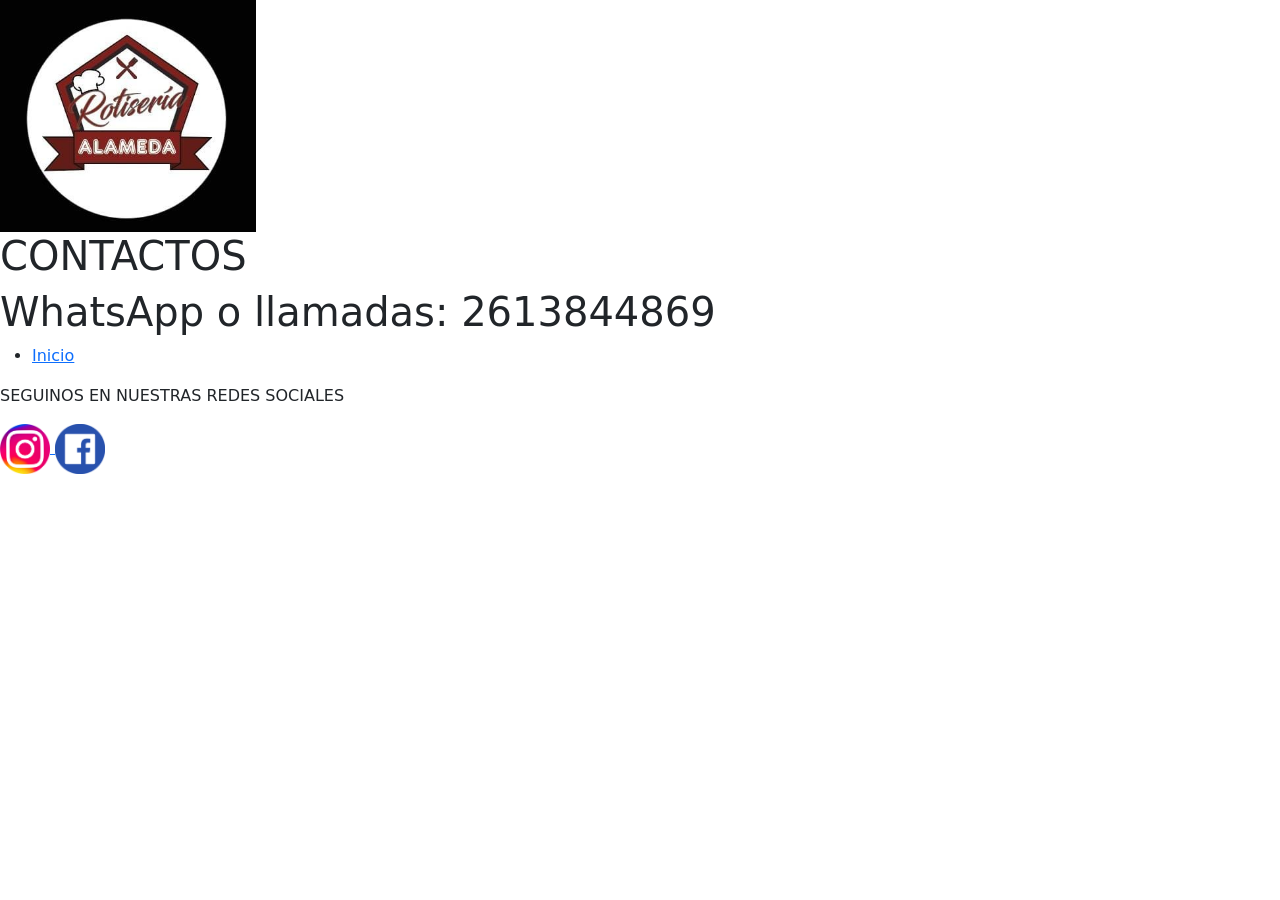
==== Paginas/contacto.html @ 6c9bbb29 "segunda entrega" ====
<!DOCTYPE html>
<html lang="en">
    <head>
        <meta charset="UTF-8">
        <meta name="viewport" content="width=device-width, initial-scale=1.0">
        <link href="https://cdn.jsdelivr.net/npm/bootstrap@5.3.8/dist/css/bootstrap.min.css" rel="stylesheet" integrity="sha384-sRIl4kxILFvY47J16cr9ZwB07vP4J8+LH7qKQnuqkuIAvNWLzeN8tE5YBujZqJLB" crossorigin="anonymous">
        <script src="https://cdn.jsdelivr.net/npm/bootstrap@5.3.8/dist/js/bootstrap.bundle.min.js" integrity="sha384-FKyoEForCGlyvwx9Hj09JcYn3nv7wiPVlz7YYwJrWVcXK/BmnVDxM+D2scQbITxI" crossorigin="anonymous"></script>
        <link rel="stylesheet" href="../CSS/styles.css">
        <title>Contacto-Alameda</title>
    </head>
    <body>
        <header>
              <div class="fleximg">  <img src="../Imagenes/Logo.jpeg" width=20% height="30%"alt="Logo"> </div>
                <h1>CONTACTOS</h1>
                <h1> WhatsApp o llamadas: 2613844869</h1>
                <nav>
                    <ul>
                        <li>
                            <a href="../index.html"> Inicio</a>
                        </li>
                    </ul>
            </nav>
        </header>
    
        <footer>
            <p>SEGUINOS EN NUESTRAS REDES SOCIALES</p>
            <a href="https://www.instagram.com/" target="_blank"> 
                <img src="../Imagenes/Instagram-Logo.png"  width= 50 height="50" alt="Logo de Insta">
            </a>
            <a href="https://www.facebook.com/">
                <img src="../Imagenes/Facebook-logo.png" width= 50 height="50" alt="Logo de Facebook">
            </a>
        </footer>
    </body>
</html>
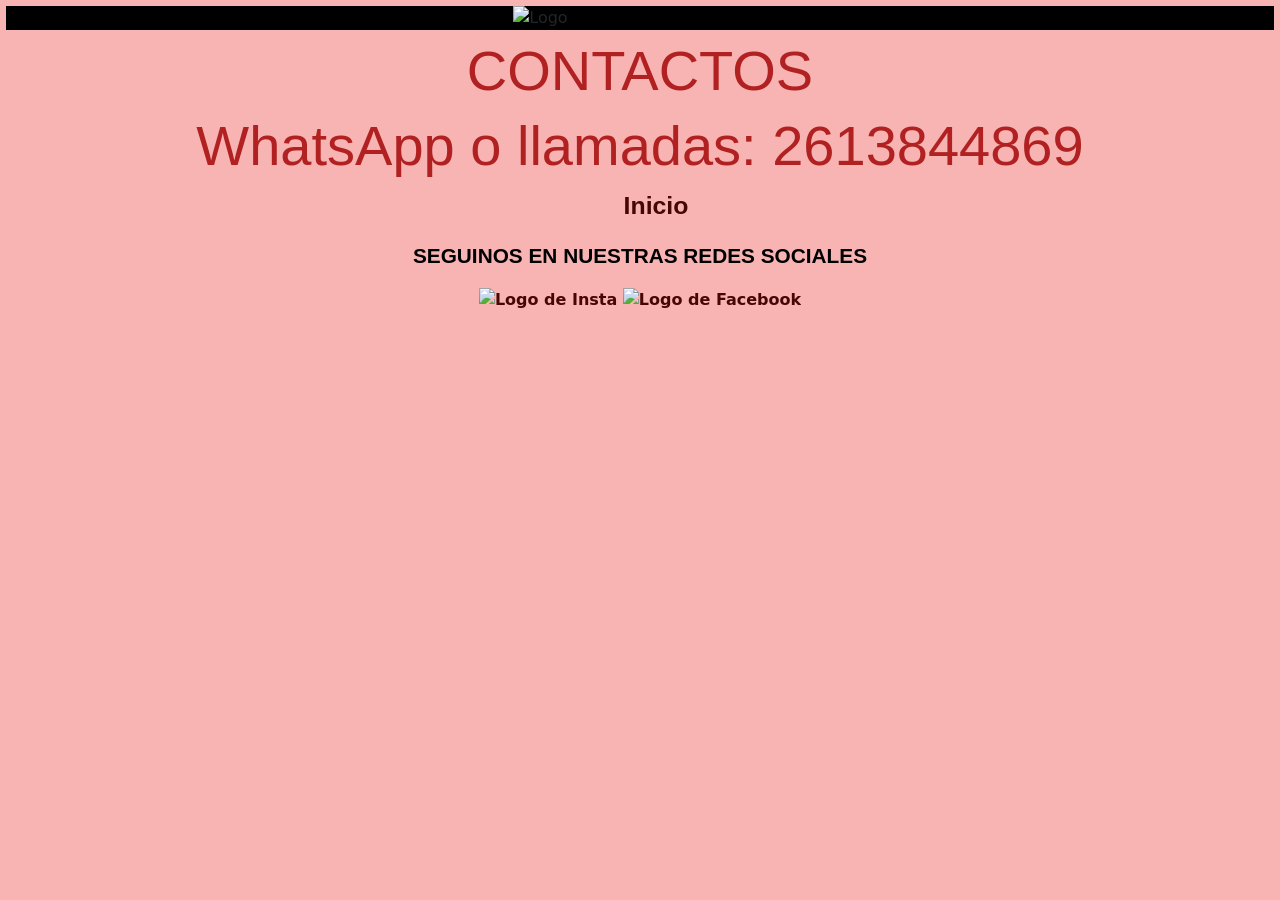
==== commit 38c685b3: "correccion de errores" ====
--- a/Paginas/contacto.html
+++ b/Paginas/contacto.html
@@ -5,12 +5,12 @@
         <meta name="viewport" content="width=device-width, initial-scale=1.0">
         <link href="https://cdn.jsdelivr.net/npm/bootstrap@5.3.8/dist/css/bootstrap.min.css" rel="stylesheet" integrity="sha384-sRIl4kxILFvY47J16cr9ZwB07vP4J8+LH7qKQnuqkuIAvNWLzeN8tE5YBujZqJLB" crossorigin="anonymous">
         <script src="https://cdn.jsdelivr.net/npm/bootstrap@5.3.8/dist/js/bootstrap.bundle.min.js" integrity="sha384-FKyoEForCGlyvwx9Hj09JcYn3nv7wiPVlz7YYwJrWVcXK/BmnVDxM+D2scQbITxI" crossorigin="anonymous"></script>
-        <link rel="stylesheet" href="../CSS/styles.css">
+        <link rel="stylesheet" href="../css/styles.css">
         <title>Contacto-Alameda</title>
     </head>
     <body>
         <header>
-              <div class="fleximg">  <img src="../Imagenes/Logo.jpeg" width=20% height="30%"alt="Logo"> </div>
+              <div class="fleximg">  <img src="../imagenes/logo.jpeg" width=20% height="30%"alt="Logo"> </div>
                 <h1>CONTACTOS</h1>
                 <h1> WhatsApp o llamadas: 2613844869</h1>
                 <nav>
@@ -25,10 +25,10 @@
         <footer>
             <p>SEGUINOS EN NUESTRAS REDES SOCIALES</p>
             <a href="https://www.instagram.com/" target="_blank"> 
-                <img src="../Imagenes/Instagram-Logo.png"  width= 50 height="50" alt="Logo de Insta">
+                <img src="../imagenes/instagram-logo.png"  width= 50 height="50" alt="Logo de Insta">
             </a>
             <a href="https://www.facebook.com/">
-                <img src="../Imagenes/Facebook-logo.png" width= 50 height="50" alt="Logo de Facebook">
+                <img src="../imagenes/facebook-logo.png" width= 50 height="50" alt="Logo de Facebook">
             </a>
         </footer>
     </body>
--- a/css/styles.css
+++ b/css/styles.css
@@ -0,0 +1,142 @@
+/*reset de css*/
+* {
+  margin: 0;
+  padding: 0;
+  box-sizing: border-box;
+}
+
+body {
+  background-color: rgb(248, 179, 179);
+}
+body p {
+  color: rgb(71, 6, 6);
+  text-align: center;
+  font-family: "Trebuchet MS", "Lucida Sans Unicode", "Lucida Grande", "Lucida Sans", Arial, sans-serif;
+  font-size: 130%;
+}
+
+h1 {
+  font-family: "Trebuchet MS", "Lucida Sans Unicode", "Lucida Grande", "Lucida Sans", Arial, sans-serif;
+  font-size: 350%;
+  color: rgb(177, 33, 33);
+  text-align: center;
+}
+
+h2 {
+  color: black;
+  font-family: "Trebuchet MS", "Lucida Sans Unicode", "Lucida Grande", "Lucida Sans", Arial, sans-serif;
+}
+
+a {
+  color: rgb(71, 6, 6);
+  font-weight: bold;
+  text-decoration: none;
+}
+a:visited {
+  color: rgb(71, 6, 6);
+}
+
+.carousel-inner {
+  text-align: center;
+}
+
+.carousel-item img {
+  margin: 0 auto;
+  max-height: 400px;
+  object-fit: cover;
+}
+
+.carousel-container {
+  max-width: 600px;
+  margin: 0 auto;
+}
+
+body header nav ul li {
+  font-family: "Trebuchet MS", "Lucida Sans Unicode", "Lucida Grande", "Lucida Sans", Arial, sans-serif;
+  font-size: 155%;
+  color: rgb(71, 6, 6);
+  text-align: center;
+  list-style: none;
+  font-weight: bold;
+}
+body main h2 {
+  text-align: center;
+  text-decoration: solid;
+}
+
+footer {
+  text-align: center;
+  font-weight: bold;
+}
+footer p {
+  text-align: center;
+  color: black;
+}
+
+.flexbox {
+  display: flex;
+  justify-content: space-around;
+  background-color: brown;
+  border: solid black;
+}
+
+.fleximg {
+  display: flex;
+  justify-content: center;
+  background-color: black;
+  margin: 0.5%;
+}
+
+.produgrid {
+  display: grid;
+  grid-template-columns: 1fr 1fr 1fr 1fr;
+  border: solid black;
+  background-color: brown;
+}
+
+.mq {
+  display: grid;
+  background-color: rgb(245, 168, 168);
+}
+
+/* Mobile */
+@media (max-width: 480px) {
+  .mq {
+    background-color: antiquewhite;
+  }
+  h1 {
+    font-size: 180%;
+  }
+  h2 {
+    font-size: 130%;
+  }
+  p {
+    font-size: 95%;
+  }
+  body header nav ul li {
+    font-size: 110%;
+  }
+  .produgrid {
+    grid-template-columns: 1fr;
+  }
+}
+/* Tablet */
+@media (min-width: 481px) and (max-width: 768px) {
+  h1 {
+    font-size: 240%;
+  }
+  h2 {
+    font-size: 160%;
+  }
+  p {
+    font-size: 110%;
+  }
+  body header nav ul li {
+    font-size: 130%;
+  }
+  .produgrid {
+    grid-template-columns: 1fr 1fr;
+  }
+}
+
+/*# sourceMappingURL=styles.css.map */
